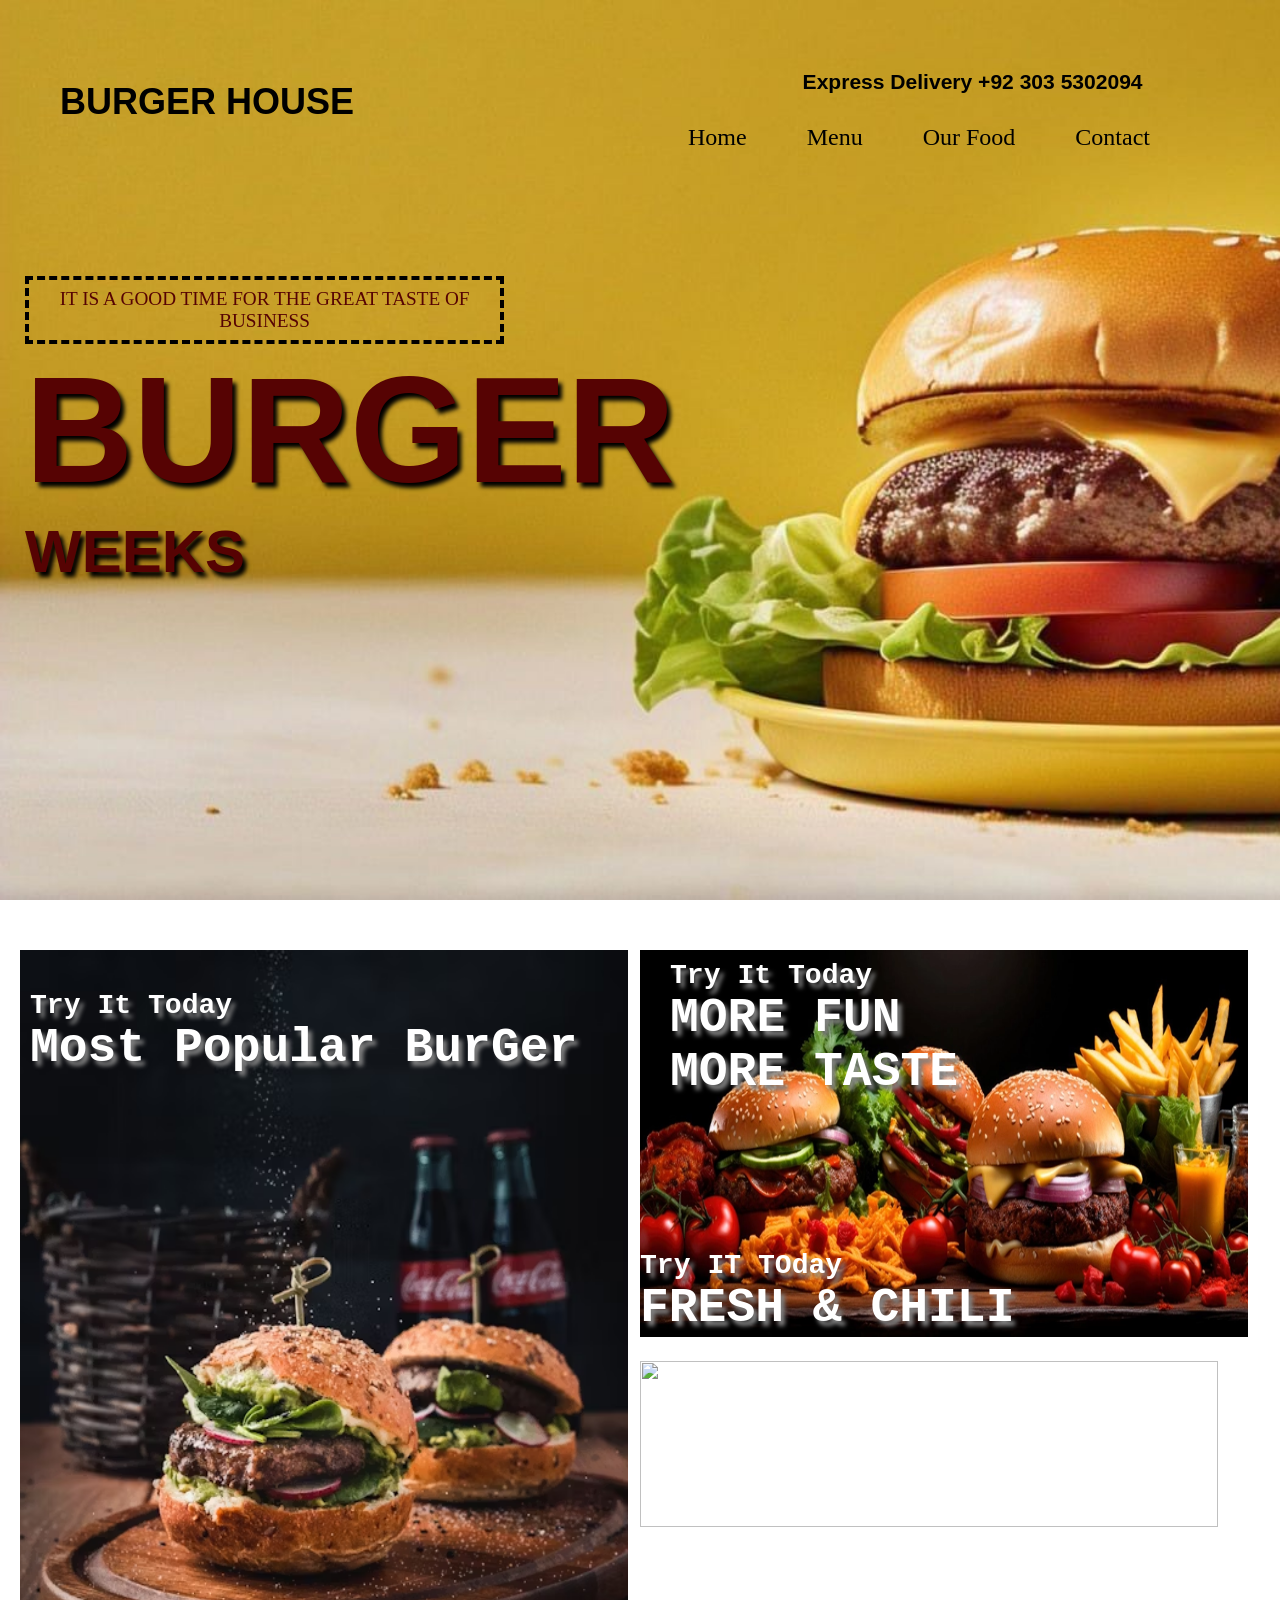
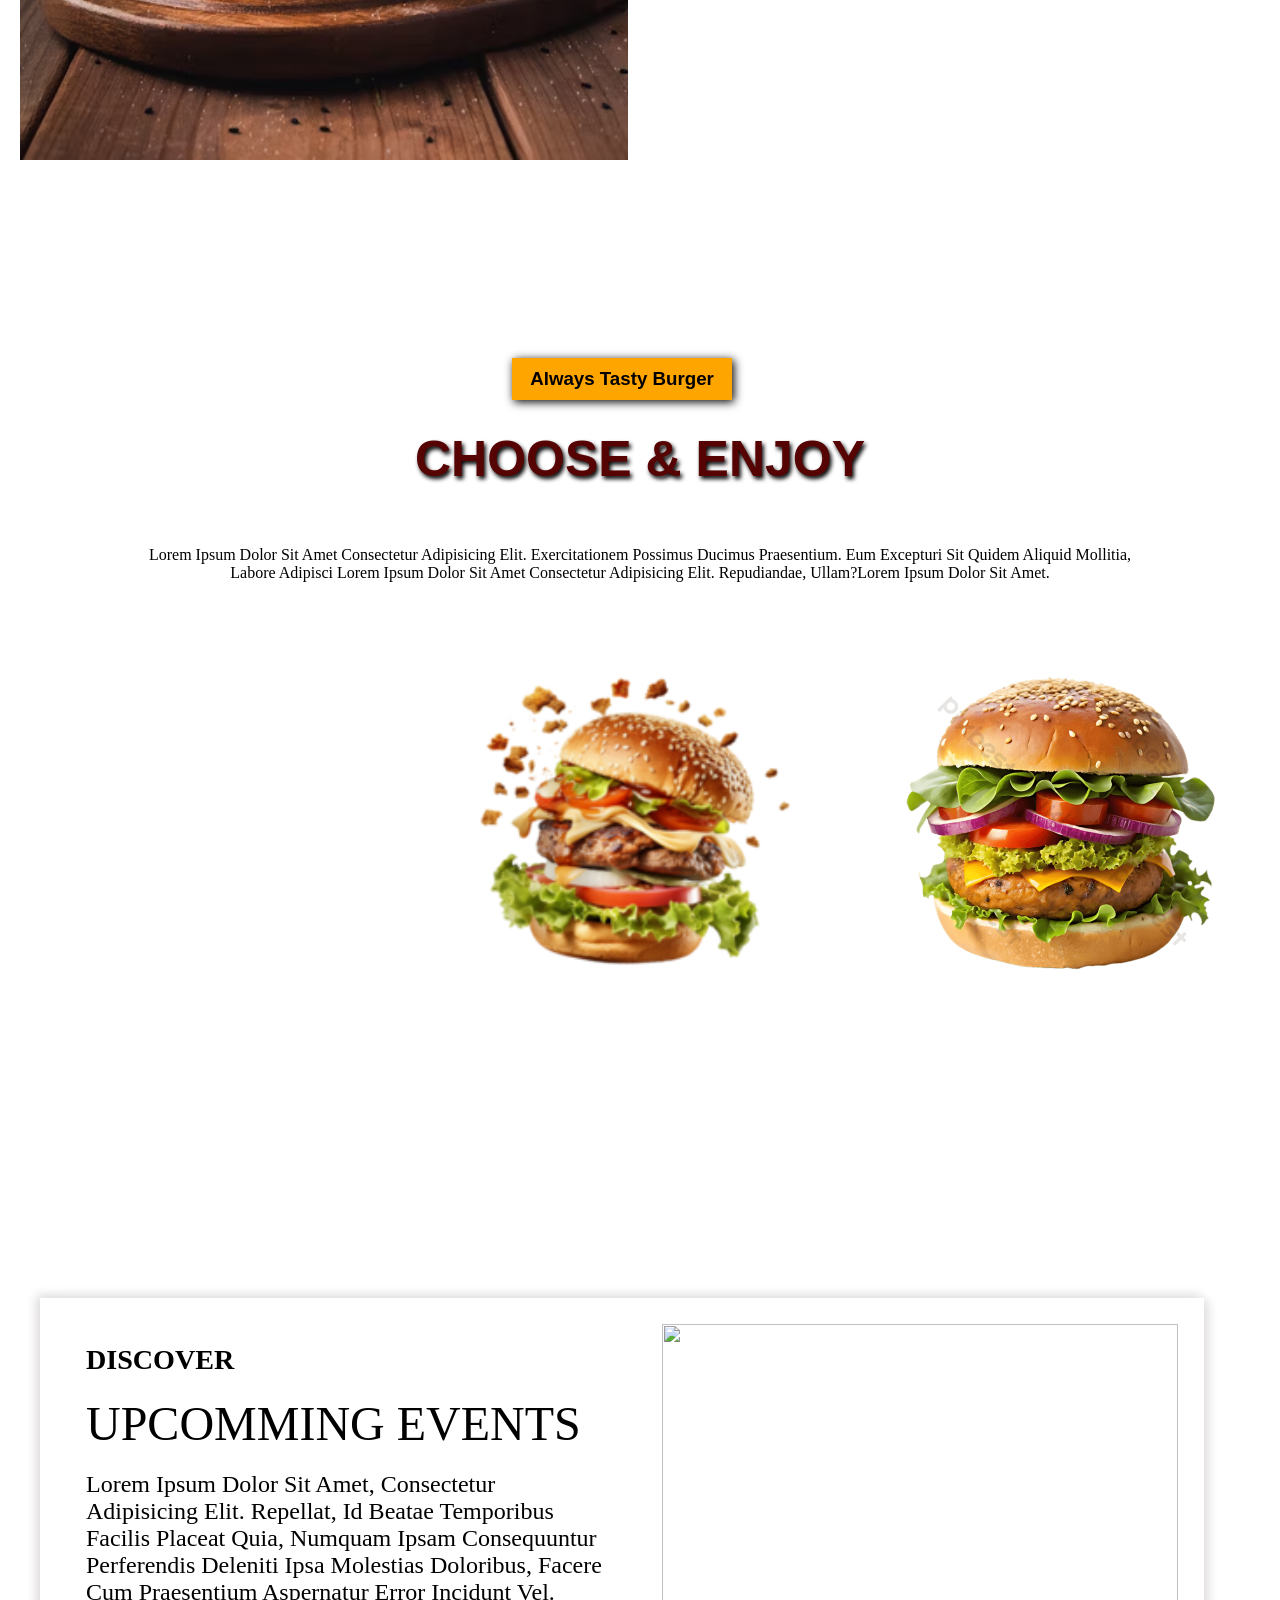
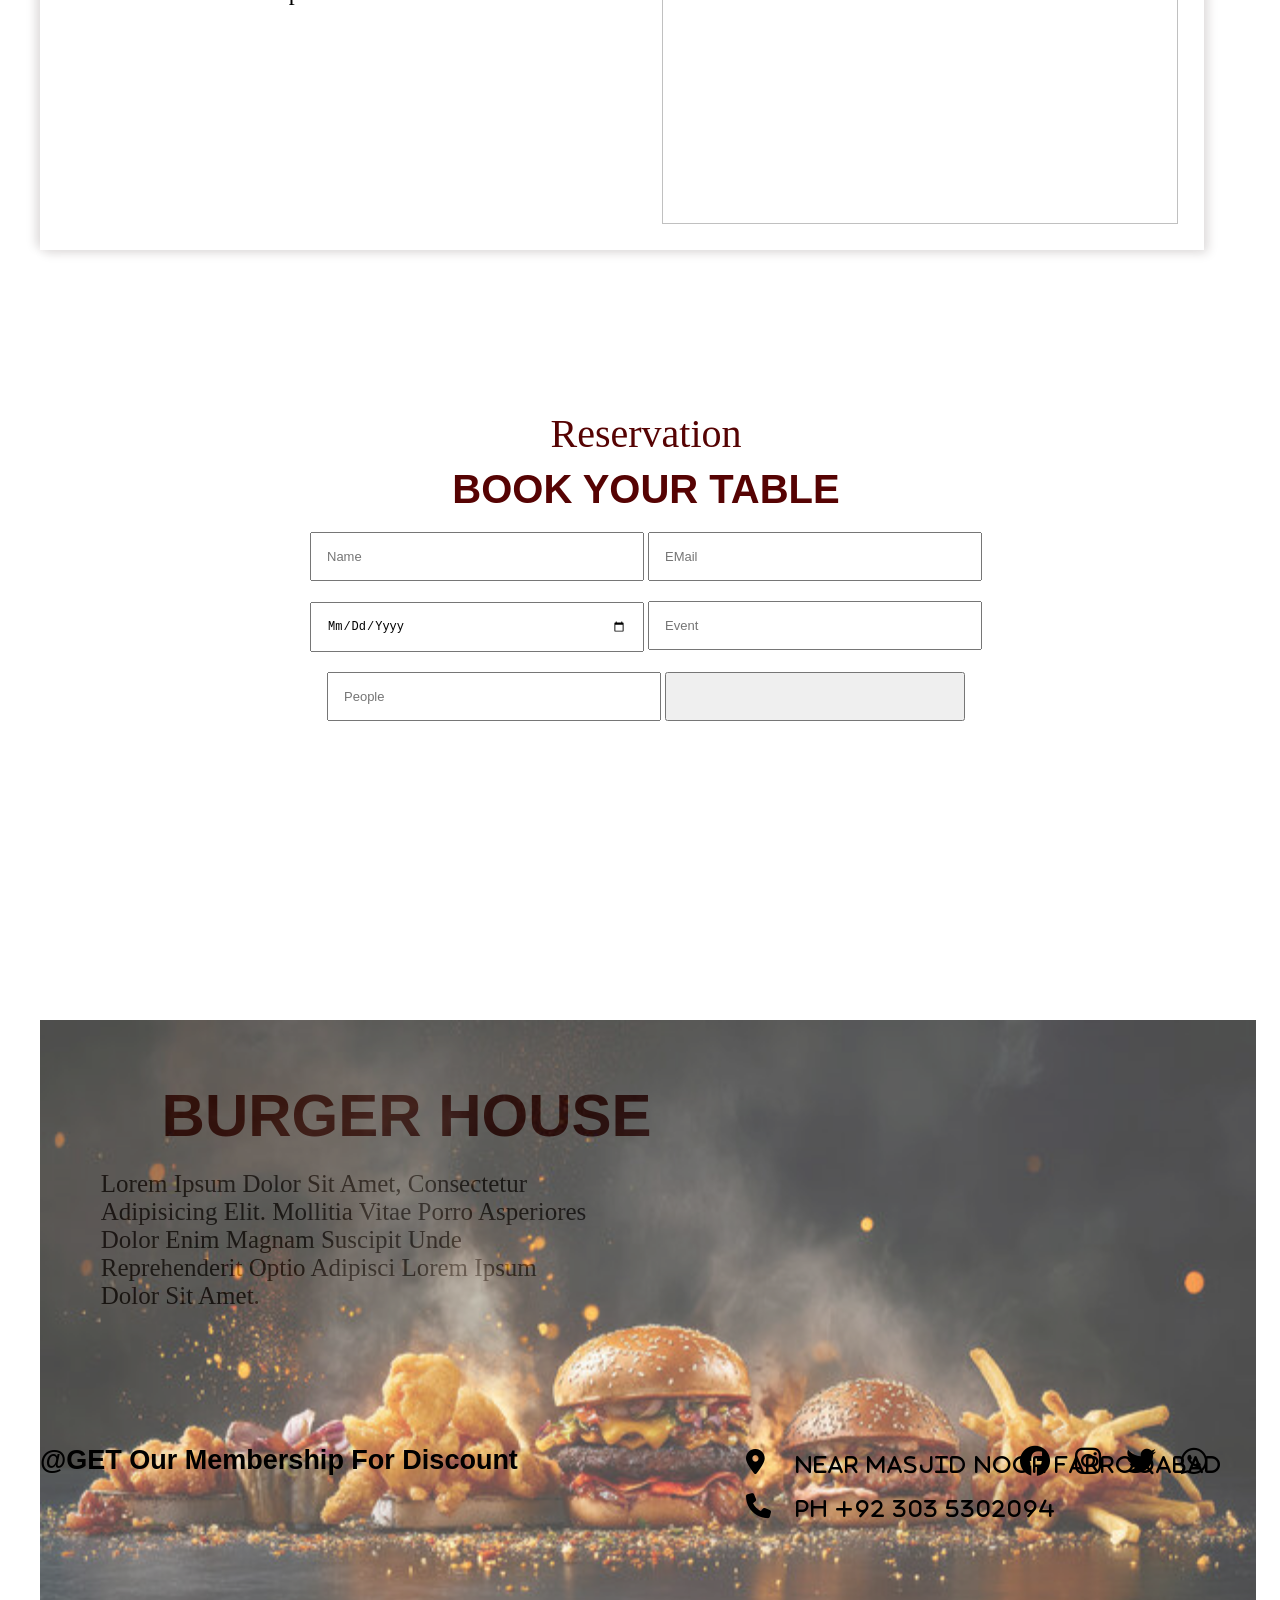
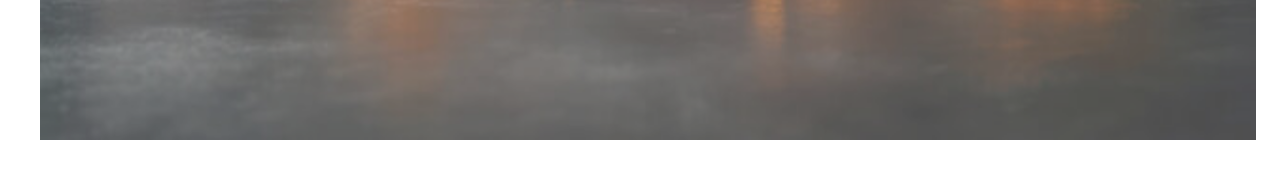
==== index.html @ cf083c1c "Adding files" ====
<!DOCTYPE html>
<html lang="en">

<head>
    <meta charset="UTF-8">
    <meta name="viewport" content="width=device-width, initial-scale=1.0">
    <link rel="stylesheet" href="style.css">
    <link rel="stylesheet" href="https://cdnjs.cloudflare.com/ajax/libs/font-awesome/6.7.2/css/all.min.css" integrity="sha512-Evv84Mr4kqVGRNSgIGL/F/aIDqQb7xQ2vcrdIwxfjThSH8CSR7PBEakCr51Ck+w+/U6swU2Im1vVX0SVk9ABhg==" crossorigin="anonymous" referrerpolicy="no-referrer" />
    <title>Document</title>
</head>

<body>
    <div class="header">
        <div class="header-section">
            <div class="header-logo">
                <i class="fa-solid fa-burger-cheese"></i><h1>BURGER HOUSE</h1>
            </div>
            <div class="header-nav">
                <div class="header-right-logo">
                    <h3>Express Delivery +92 303 5302094</h3>
                </div>
                <nav>
                    <ul>
                        <li><a href="#">Home</a></li>
                        <li><a href="#">Menu</a></li>
                        <li><a href="#">Our Food</a></li>
                        <li><a href="#">Contact</a></li>
                    </ul>
                </nav>
            </div>
        </div>
        <div class="header-main-section">
            <p>IT IS A GOOD TIME FOR THE GREAT TASTE OF BUSINESS</p>
            <h1>BURGER</h1>
            <h4>WEEKS</h4>
        </div>
    </div>
    <div class="main_section">
        <div class="left-img">
            <div class="left-img-text">
                <h3>Try it today</h3>
                <h1>Most Popular BurGer</h1>
            </div>
            <img src="photo-1550547660-d9450f859349.avif" alt="">
        </div>
        <div class="right-img">
            <div class="right-img-text">
                <h3>Try it today</h3>
                <h1>MORE FUN</h1>
                <h1>MORE TASTE</h1>
            </div>
            <img src="Best-Fast-Food-Suggestions-for-Visitors-in-Islamabad.webp" alt="">
            <div class="right-img-text2">

                <h3>Try IT tOday</h3>
                <h1>FRESH & CHILI</h1>
            </div>
            <img src="grilled-beef-burger-with-fries-cheese-tomato-generative-ai_188544-8466.avif" alt="">
        </div>
    </div>
    <div class="order-section">
        <div class="order-heading">
            <h3>Always tasty Burger</h3>
            <h1>CHOOSE & ENJOY</h1>
            <p>Lorem ipsum dolor sit amet consectetur adipisicing elit. Exercitationem possimus ducimus praesentium. Eum
                excepturi sit quidem aliquid mollitia, labore adipisci Lorem ipsum dolor sit amet consectetur
                adipisicing elit. Repudiandae, ullam?Lorem ipsum dolor sit amet.
            </p>
        </div>
        <div class="orders-order">
            <div class="left-order">
                <img src="left-order burger.webp" alt="">
                <div class="left-order-text">
                    <!-- <h1>Lorem, ipsum dolor.</h1> -->
                    <!-- <p>Lorem ipsum dolor sit amet, consectetur adipisicing elit. Commodi, atque?</p> -->
                </div>
            </div>
            <div class="middle-order">
                <img src="middl-order burger.webp" alt="">
                <div class="middle-order-text">
                    <!-- <h1>Lorem, ipsum dolor.</h1> -->
                    <!-- <p>Lorem ipsum dolor sit amet, consectetur adipisicing elit. Commodi, atque?</p> -->
                </div>
            </div>
            <div class="right-order">
                <img src="right-order img.png!bw700" alt="">
                <div class="right-order-text">
                    <!-- <h1>Lorem, ipsum dolor.</h1> -->
                    <!-- <p>Lorem ipsum dolor sit amet, consectetur adipisicing elit. Commodi, atque?</p> -->
                </div>
            </div>
        </div>
    </div>
    <div class="last-section">
        <div class="last-left">
            <h3>DISCOVER</h3>
            <h1>UPCOMMING EVENTS</h1>
            <p>Lorem ipsum dolor sit amet, consectetur adipisicing elit. Repellat, id beatae temporibus facilis placeat
                quia, numquam ipsam consequuntur perferendis deleniti ipsa molestias doloribus, facere cum praesentium
                aspernatur error incidunt vel.</p>
        </div>
        <div class="last-right">
            <img src="grilled-beef-burger-with-fries-cheese-tomato-generative-ai_188544-8466.avif" alt="">
        </div>
    </div>
    <div class="input-section">
        <h3>Reservation</h3>
        <h1>BOOK YOUR TABLE</h1>
        <div class="input-text1">
            <input type="text" name="" placeholder="Name">
            <input type="email" name="email" placeholder="EMail">
        </div>
        <div class="input-text2">
            <input type="date" name="" placeholder="Day">
            <input type="text" name="event" placeholder="Event">
        </div>
        <div class="input-text3">
            <input type="text" name="" placeholder="people">
            <input type="button" name="FIND A TABLE" placeholder="TBALE" >
        </div>
    </div>
    <div class="footer-section">
        <div class="footer-img">
            <img src="360_F_1161952357_F4eoSS4NwsiefQXbKNyKgBj46LJwO8aF.jpg" alt="">
        </div>
        <div class="footer-context">
            <h1>BURGER HOUSE</h1>
            <p>Lorem ipsum dolor sit amet, consectetur adipisicing elit. Mollitia vitae porro asperiores dolor enim
                magnam suscipit unde reprehenderit optio adipisci Lorem ipsum dolor sit amet.</p>

        </div>
        <div class="location">
            <i class="fa-solid fa-location-dot"><h2>Near Masjid NOOR FarroqABad</h2></i>
            <br>
            <i class="fa-solid fa-phone"><h2>pH +92 303 5302094</h2></i>
        </div>
        <div class="footer-last">
            <h2>@GET our Membership for Discount</h2>
            <div class="icons">
                <a href="#"><i class="fa-brands fa-facebook"></i></a>
                <a href="#"><i class="fa-brands fa-instagram"></i></a>
                <a href="#"><i class="fa-brands fa-twitter"></i></a>
                <a href="#"><i class="fa-brands fa-whatsapp"></i></a>
            </div>
        </div>
    </div>
</body>

</html>
---- style.css ----
* {
    margin: 0;
    padding: 0;
    text-transform: capitalize;
}

body {
    overflow-x: hidden;
}

.header {
    width: 100vw;
    height: 100vh;
    background-image: url(WhatsApp\ Image\ 2025-03-05\ at\ 15.40.39_8831e531.jpg);
    background-size: cover;
}

.header-section {

    display: flex;
    justify-content: space-between;

}

.header-logo {
    padding: 60px;
    font-weight: bolder;
    font-size: large;
    font-family: 'Franklin Gothic Medium', 'Arial Narrow', Arial, sans-serif;
}

.header-nav {
    padding: 70px;
}

.header-nav .header-right-logo {
    padding-left: 30%;
    font-size: large;
    font-family: 'Franklin Gothic Medium', 'Arial Narrow', Arial, sans-serif;
}

.header-nav nav ul {
    display: flex;
    justify-content: space-between;
    list-style-type: none;
    margin: 30px;

}

.header-nav nav ul li a {
    text-decoration: none;
    color: black;
    font-size: x-large;
    padding: 30px;
}

.header-nav nav ul li a:hover {
    color: rgb(86, 3, 3);
}

.header-main-section {
    padding: 25px;
}

.header-main-section p {
    border: 4px dashed black;
    width: 37%;
    font-size: larger;
    color: rgb(86, 3, 3);
    text-align: center;
    padding: 8px;
    
}

.header-main-section h1 {
    font-family: 'Franklin Gothic Medium', 'Arial Narrow', Arial, sans-serif;
    font-size: 150px;
    color: rgb(86, 3, 3);
    text-shadow: 4px 5px 4px black;
}

.header-main-section h4 {
    font-size: 60px;
    color: rgb(86, 3, 3);
    text-shadow: 4px 5px 4px black;
    font-family: 'Franklin Gothic Medium', 'Arial Narrow', Arial, sans-serif;
}

.main_section {
    width: 100vw;
    height: 100vh;
    display: flex;
    margin-top: 30px;
}

.main_section .left-img {
    width: 50%;
    position: relative;
}

.main_section .left-img h1 {
    position: absolute;
}

.main_section .left-img img {
    width: 95%;
    padding: 20px;
    height: 90%;
}

.main_section .right-img {
    width: 50%;
    position: relative;
}

.main_section .right-img img {
    width: 95%;
    height: 43%;
    margin-top: 20px;
}

.left-img .left-img-text {
    z-index: 1;
    color: white;
    position: absolute;
    width: 700px;
    left: 30px;
    top: 60px;
    font-family: 'Courier New', Courier, monospace;
    font-size: x-large;
    opacity: 3px;
    text-shadow: 4px 5px 4px gray;
}

.right-img .right-img-text {
    position: absolute;
    color: white;
    top: 30px;
    left: 30px;
    font-family: 'Courier New', Courier, monospace;
    font-size: x-large;
    opacity: 3px;
    text-shadow: 4px 5px 4px gray;
}

.right-img-text2 {
    position: absolute;
    top: 320px;
    color: white;
    font-size: x-large;
    font-family: 'Courier New', Courier, monospace;
    opacity: 3px;
    text-shadow: 4px 5px 4px gray;
}

.order-section {
    width: 100vw;
    height: 100vh;
}

.order-section h1 {
    text-align: center;
    padding-top: 30px;
    font-size: 50px;
    font-weight: bolder;
    font-family: Verdana, Geneva, Tahoma, sans-serif;
    color: rgb(86, 3, 3);
    text-shadow: 2px 3px 4px black;
}

.order-section h3 {
    width: 200px;
    padding: 10px;
    margin-left: 40%;
    margin-top: 10%;
    text-align: center;
    font-family: Arial, Helvetica, sans-serif;
    font-weight: 600;
    background-color: orange;
    box-shadow: 2px 2px 9px black;
}

.order-section p {
    text-align: center;
    width: 80vw;
    margin-top: 3%;
    margin-left: 10%;
}

.orders-order {
    display: flex;
    justify-content: space-around;
    margin-top: 5%;
}

.left-order,
.middle-order,
.right-order {
    width: 400px;
    height: 400px;
    position: relative;
    /* background-color: blue; */
}

.orders-order img {
    width: 350px;
    margin-left: 20px;

}

.left-order .left-order-text h1 {
    text-align: center;
    text-shadow: none;
    font-size: xx-large;
}

.middle-order .middle-order-text h1 {
    text-align: center;
    text-shadow: none;
    font-size: x-large;
}

.right-order .right-img-text h1 {
    text-align: center;
    text-shadow: none;
    font-size: xx-large;
}
.last-section {
    width: 90vw;
    border: 6px solid white;
    box-shadow: 4px 3px 10px rgb(223, 220, 220), -4px -3px 10px rgb(223, 220, 220);
    margin: 40px;
    height: 60vh;
    display: flex;
}
.last-left {
    width: 50%;
    padding: 40px;
    font-size: x-large;
    /* position: absolute; */
}
.last-right img {
    width: 100%;
    height: 100%;
}
.last-section h1,
p {
    padding-top: 20px;
    font-family: cursive;
    font-weight: 500;
}
.last-right {
    width: 50%;
    padding: 20px;
}
.input-section {
    width: 90vw;
    height: 60vh;
    margin: 70px;
    padding-top: 90px;
    text-align: center;
}
.input-text2 ,.input-text3,.input-text1{
    padding-top: 20px;
}
.input-section input {
    padding: 15px;
    width: 300px;
    font-size: small;
}
/* input[type="button"]{
    background-color:rgb(119, 10, 10) ;
    width: 330px;
    color: white;
} */
.location {
    width:500px;
    height: 100px;
    font-size: 10px;
   
    position: absolute;
    right: 10px;
    bottom: 210px;
}
.location i h2{
    font-size: 20px;
    letter-spacing: 2px;
    margin-left: 30px;
    margin-top: -30px;
    padding-left: 20px;
    padding-top: 10px;
}
.location i{
    font-size: 25px;
    margin-bottom: -10px;
    padding-top: 20px;
}
    button {
    width: 330px;
    height: 45px;
    padding: 10px;
    font-size: 20px;
    font-family: 'Segoe UI', Tahoma, Geneva, Verdana, sans-serif;
    background-color: rgb(86, 3, 3);
    color: white;
}
.input-section h1 {
    font-size: 40px;
    font-weight: 900;
    font-family: 'Segoe UI', Tahoma, Geneva, Verdana, sans-serif;
    color: rgb(86, 3, 3);
    margin-top: 10px;
}
.input-section h3 {
    font-size: 40px;
    color: rgb(86, 3, 3);
    font-weight: 300;
}
/* 
.input-section button:hover {
    color: black;
    background-color: antiquewhite;
} */
.footer-section {
    width: 95vw;
    height: 80vh;
    margin: 40px;
    position: relative;
}
.footer-section img {
    width: 100%;
    height: 100%;
    position: absolute;
    opacity: .7;
}
.footer-context h1 {
    font-size: 60px;
    font-weight: 900;
    color: rgb(86, 3, 3);
    padding-top: 5%;
    width: 50%;
    padding-left:10%;
    font-family: 'Segoe UI', Tahoma, Geneva, Verdana, sans-serif;
}
.footer-context p{
    font-size:25px;
    color: rgb(45, 39, 39);
    width: 40%;
    padding-left: 5%;
}
.footer-last{
    display: flex;
    position:relative;
    font-size: large;
    justify-content: space-between;  
    font-family: Verdana, Geneva, Tahoma, sans-serif;
}
.footer-last h2{
    position: absolute;
    top: 15vh;
}
.footer-last .icons a{
    font-size: 30px;
    padding-left: 20px;
    color: black;
    position: relative;
    left: 75vw;
    top: 15vh;
}
.footer-last .icons a:hover{
    color: rgb(119, 10, 10);
}
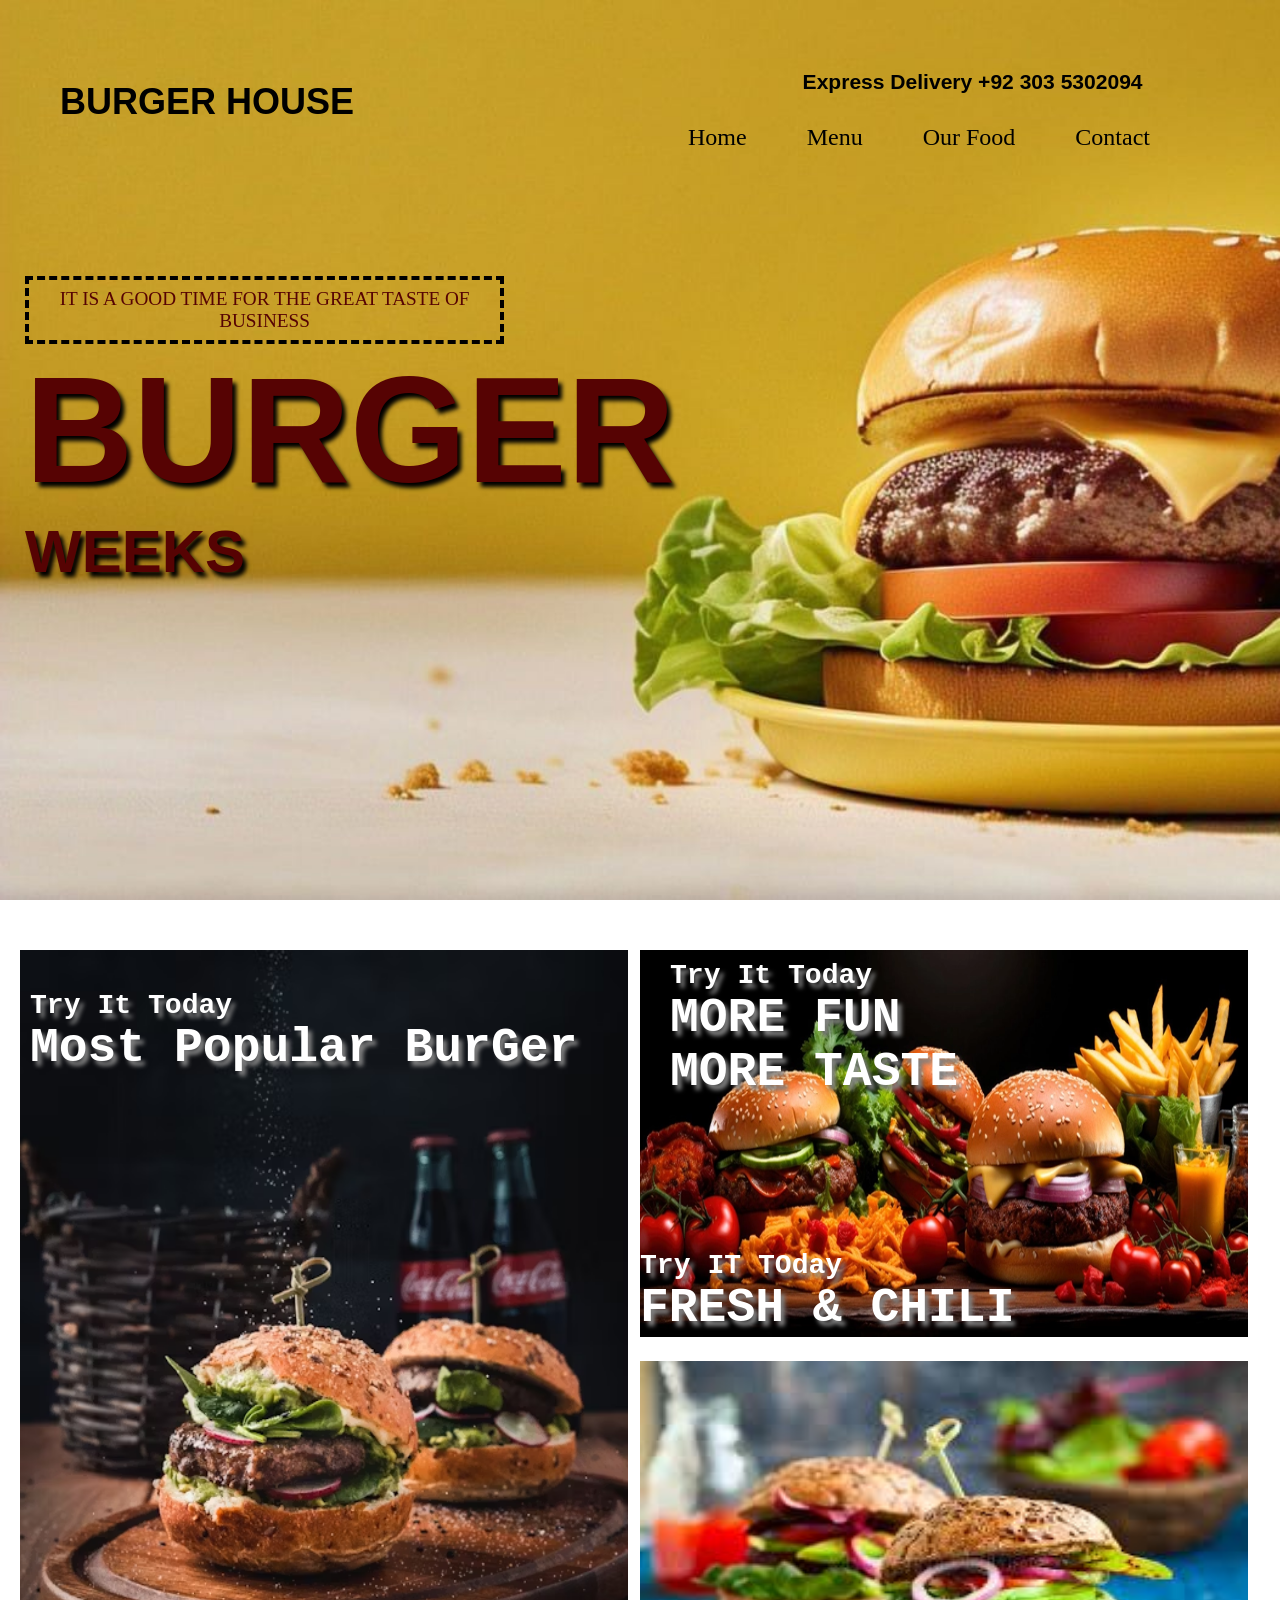
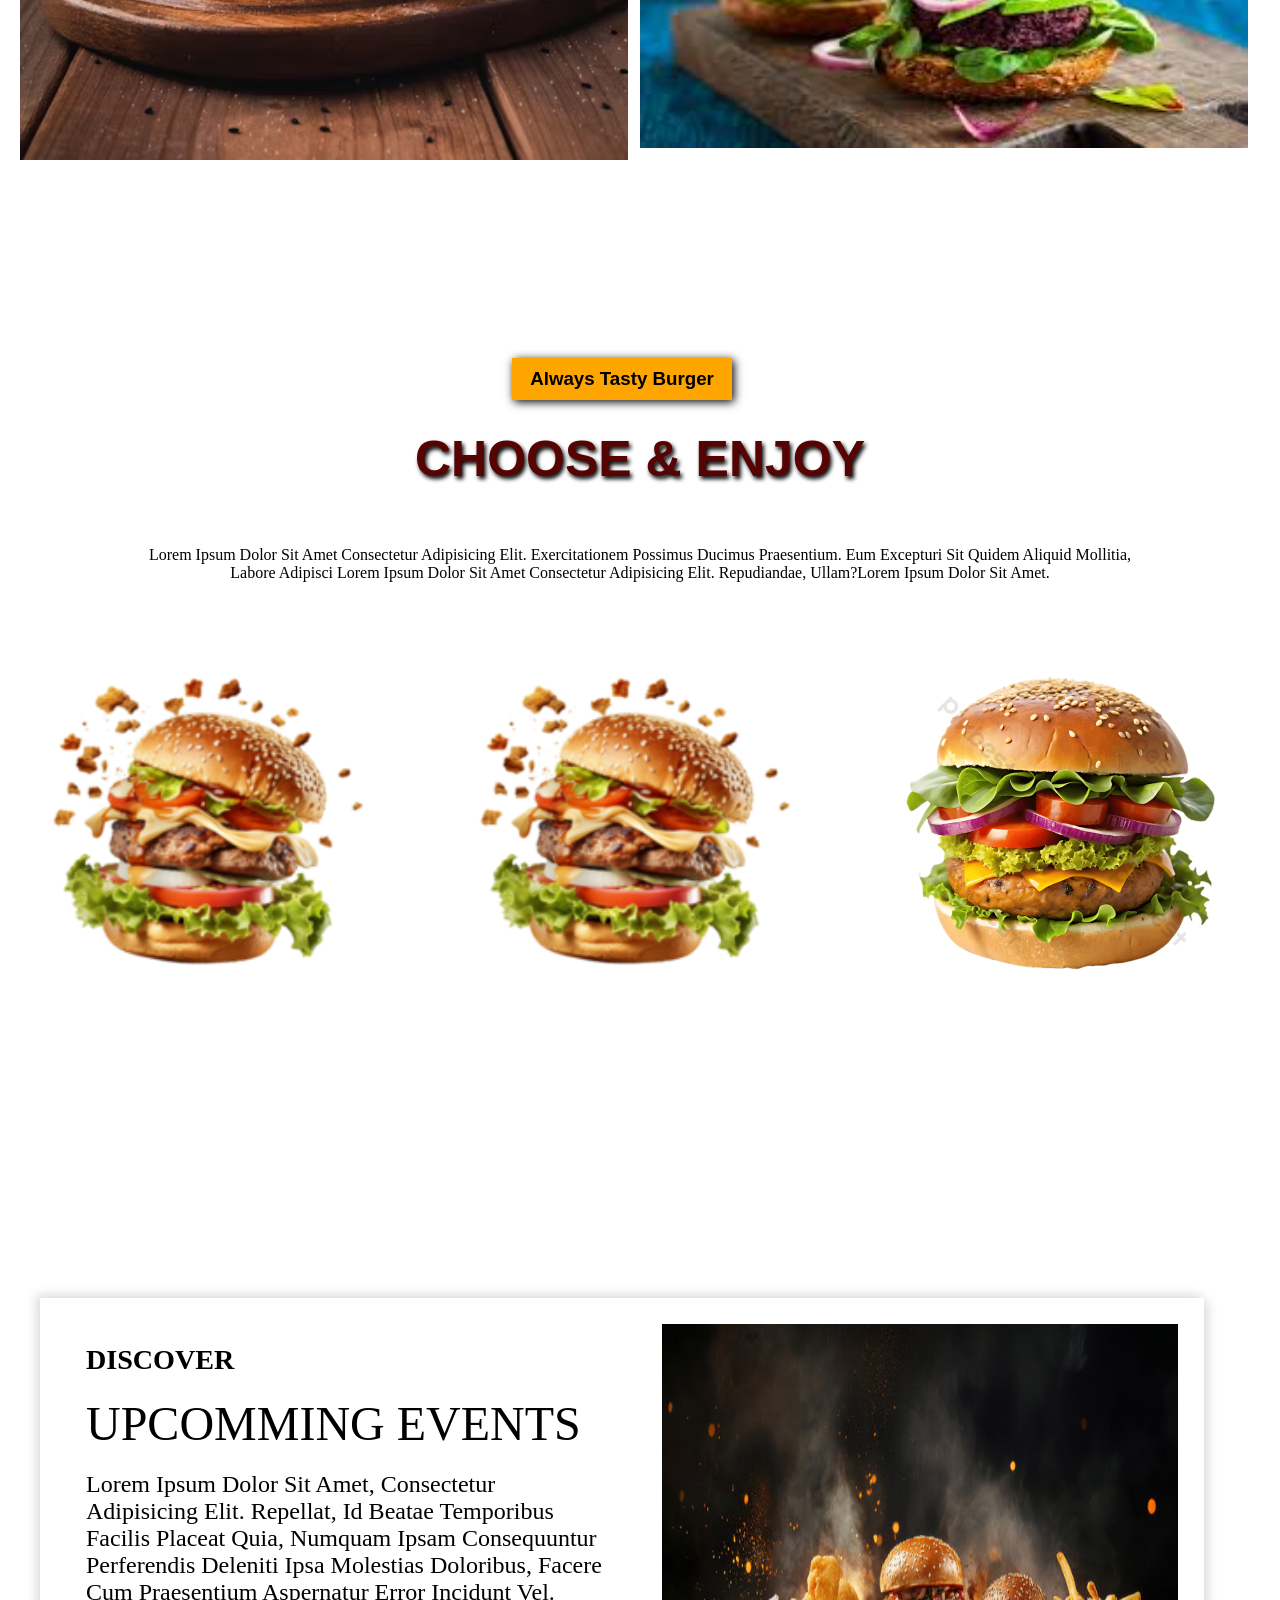
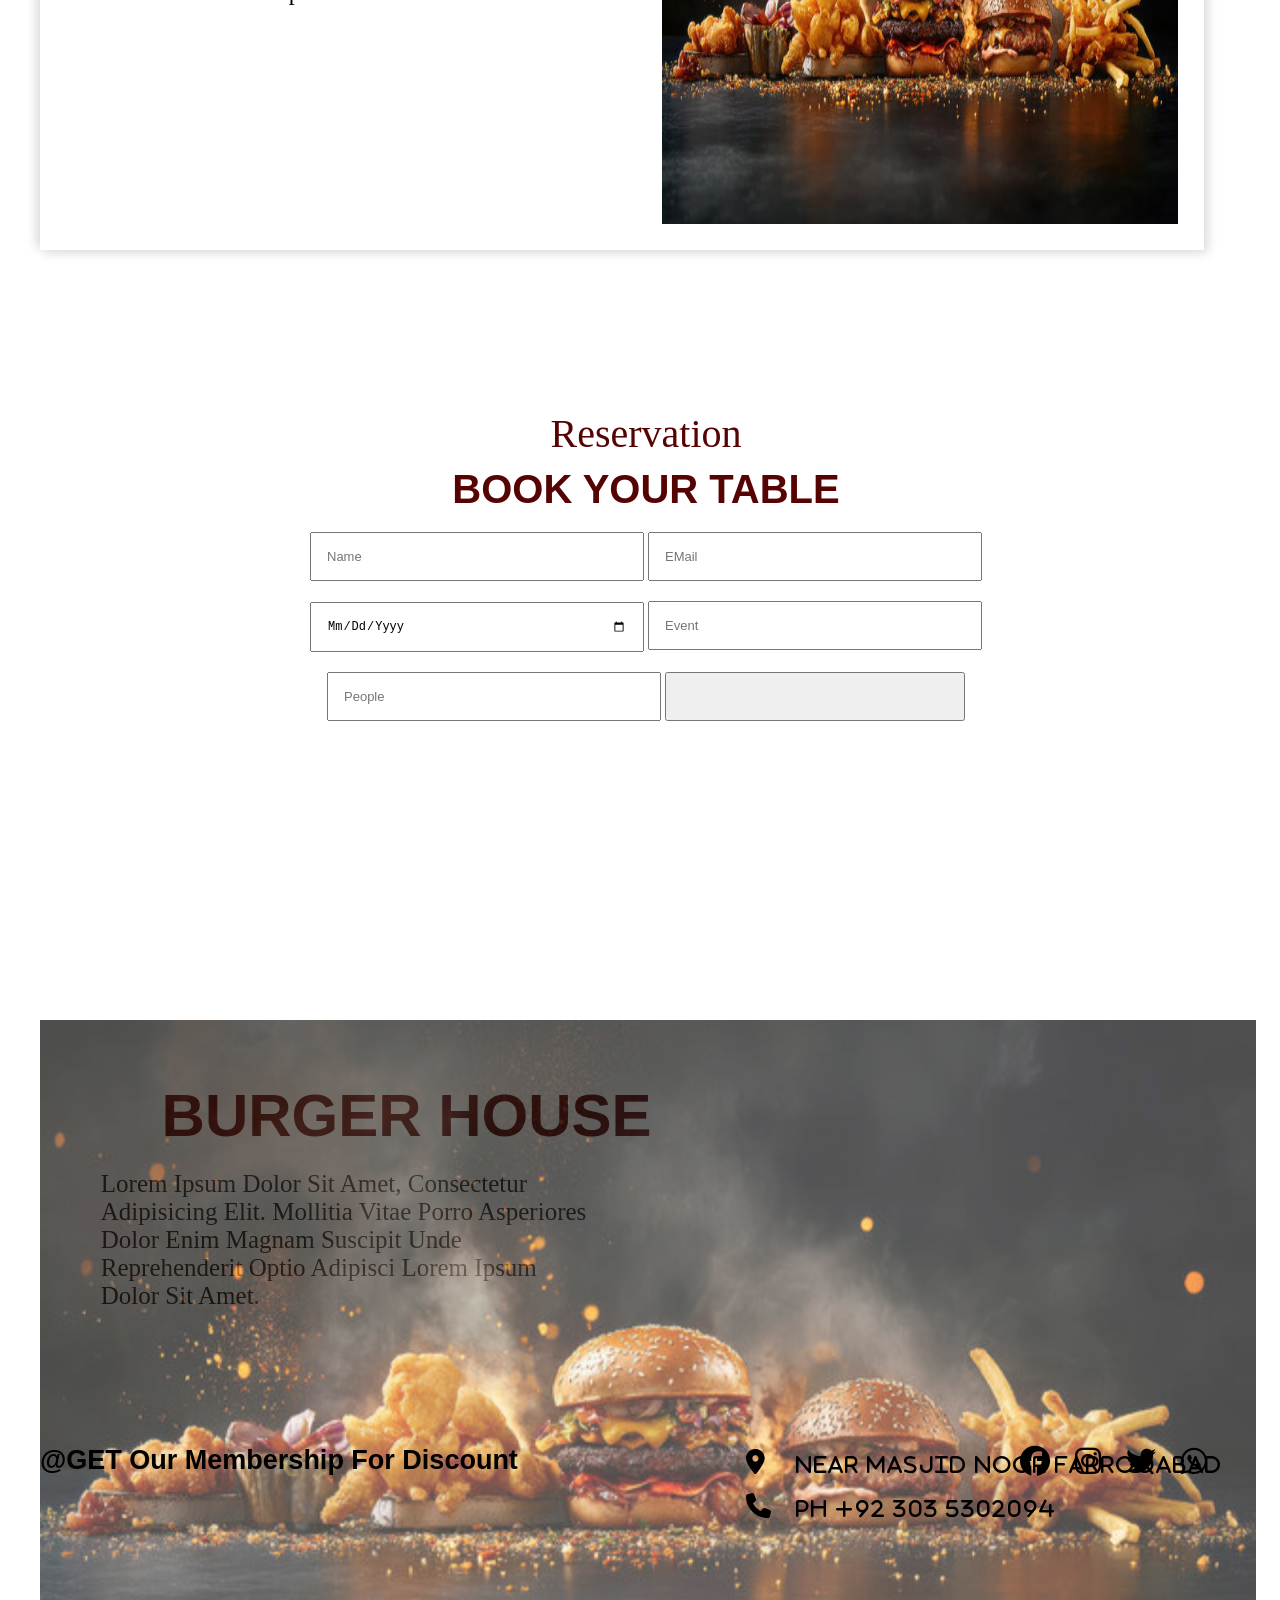
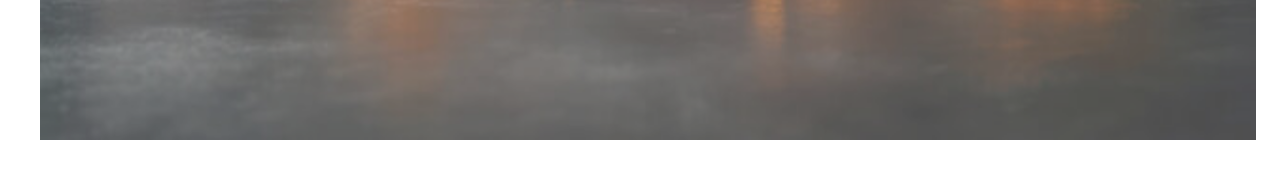
==== commit bc4723b1: "Adding some images" ====
--- a/index.html
+++ b/index.html
@@ -55,7 +55,7 @@
                 <h3>Try IT tOday</h3>
                 <h1>FRESH & CHILI</h1>
             </div>
-            <img src="grilled-beef-burger-with-fries-cheese-tomato-generative-ai_188544-8466.avif" alt="">
+            <img src="tandori burger.jpg" alt="">
         </div>
     </div>
     <div class="order-section">
@@ -69,7 +69,7 @@
         </div>
         <div class="orders-order">
             <div class="left-order">
-                <img src="left-order burger.webp" alt="">
+                <img src="middl-order burger.webp" alt="">
                 <div class="left-order-text">
                     <!-- <h1>Lorem, ipsum dolor.</h1> -->
                     <!-- <p>Lorem ipsum dolor sit amet, consectetur adipisicing elit. Commodi, atque?</p> -->
@@ -100,7 +100,7 @@
                 aspernatur error incidunt vel.</p>
         </div>
         <div class="last-right">
-            <img src="grilled-beef-burger-with-fries-cheese-tomato-generative-ai_188544-8466.avif" alt="">
+            <img src="360_F_1161952357_F4eoSS4NwsiefQXbKNyKgBj46LJwO8aF.jpg" alt="">
         </div>
     </div>
     <div class="input-section">
